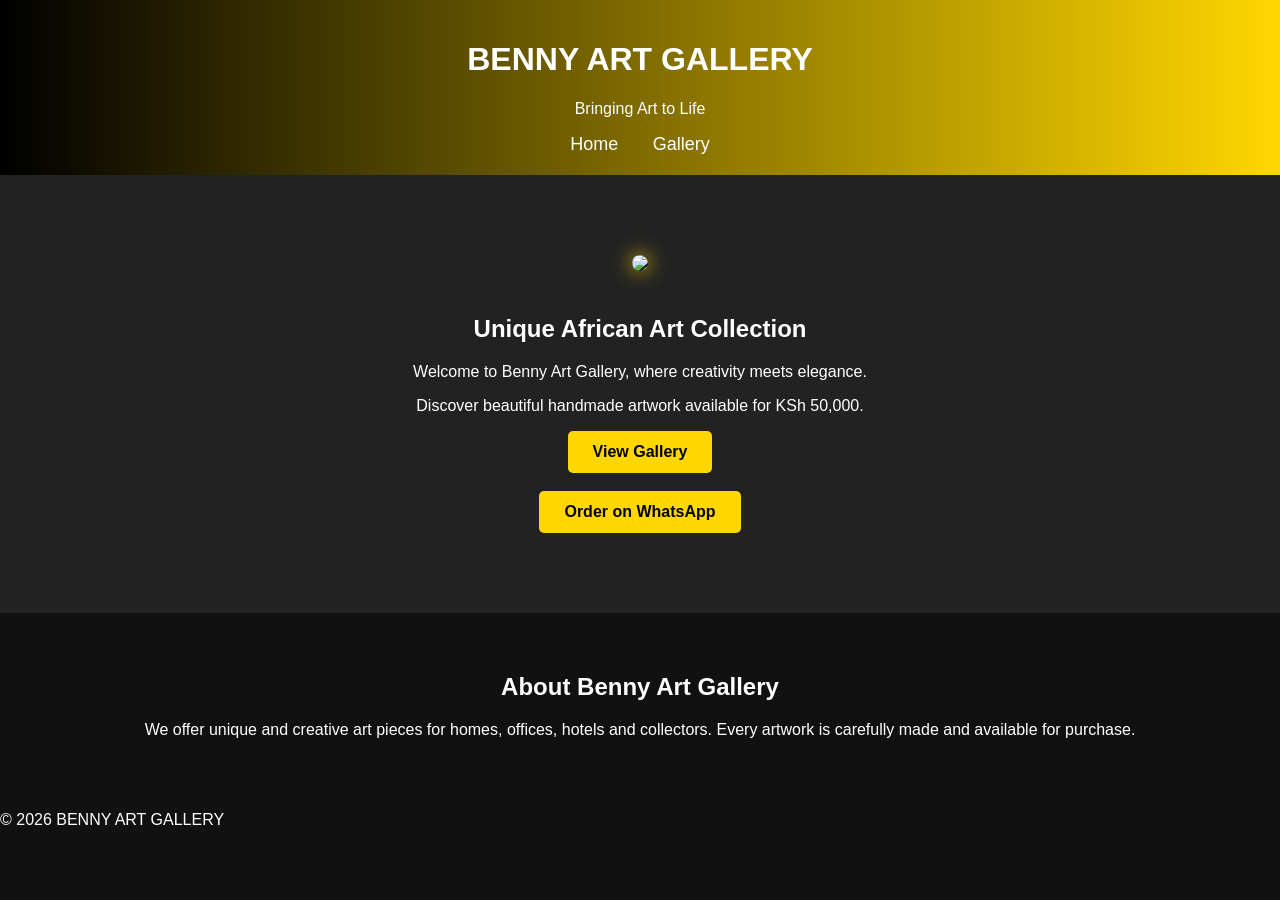
==== index.html @ 8a4f06f4 "Add files via upload" ====
<!DOCTYPE html>
<html>
<head>
    <title>BENNY ART GALLERY</title>
    <link rel="stylesheet" href="style.css">
</head>

<body>

<header>
    <h1>BENNY ART GALLERY</h1>
<p>Bringing Art to Life</p>

    <nav>
        <a href="index.html">Home</a>
        <a href="gallery.html">Gallery</a>
    </nav>
</header>

<section class="hero">
<img src="images/art1.jpeg" class="hero-image">
    <h2>Unique African Art Collection</h2>
<p>Welcome to Benny Art Gallery, where creativity meets elegance.</p>
    <p>
        Discover beautiful handmade artwork available for KSh 50,000.
    </p>

    <a href="gallery.html" class="button">
        View Gallery
    </a>

    <br><br>

    <a href="https://wa.me/254746321580" class="button">
        Order on WhatsApp
    </a>
</section>

<section class="about">
    <h2>About Benny Art Gallery</h2>

    <p>
        We offer unique and creative art pieces for homes, offices,
        hotels and collectors. Every artwork is carefully made and
        available for purchase.
    </p>
</section>

<footer>
    <p>© 2026 BENNY ART GALLERY</p>
</footer>

</body>
</html>
---- style.css ----
body {
    margin: 0;
    font-family: Arial, sans-serif;
    background: #111;
    color: white;
}

header {
    background: linear-gradient(to right, black, gold);
    color: white;
    padding: 20px;
    text-align: center;
}

nav {
    margin-top: 10px;
}

nav a {
    color: white;
    text-decoration: none;
    margin: 15px;
    font-size: 18px;
}

.hero {
    background: #222;
    color: white;
    text-align: center;
    padding: 80px 20px;
}

.button {
    display: inline-block;
    background: gold;
    color: black;
    padding: 12px 25px;
    text-decoration: none;
    border-radius: 5px;
    font-weight: bold;
}

.about,
.contact {
    padding: 40px;
    text-align: center;
}

.title {
    text-align: center;
    margin-top: 30px;
}

.gallery {
    display: flex;
    flex-wrap: wrap;
    justify-content: center;
    gap: 20px;
    padding: 30px;
}

.card {
    width: 300px;
    background: #222;
    color: white;
    border-radius: 10px;
    padding: 15px;
    box-shadow: 0 0 10px gray;
    text-align: center;
}

.card img {
    width: 100%;
    border-radius: 10px;
}
.card {
    transition: 0.3s;
}

.card:hover {
    transform: scale(1.05);
    box-shadow: 0 0 20px gray;
}
.hero-image {
    width: 350px;
    max-width: 90%;
    border-radius: 15px;
    margin-bottom: 20px;
    box-shadow: 0 0 20px gold;
}
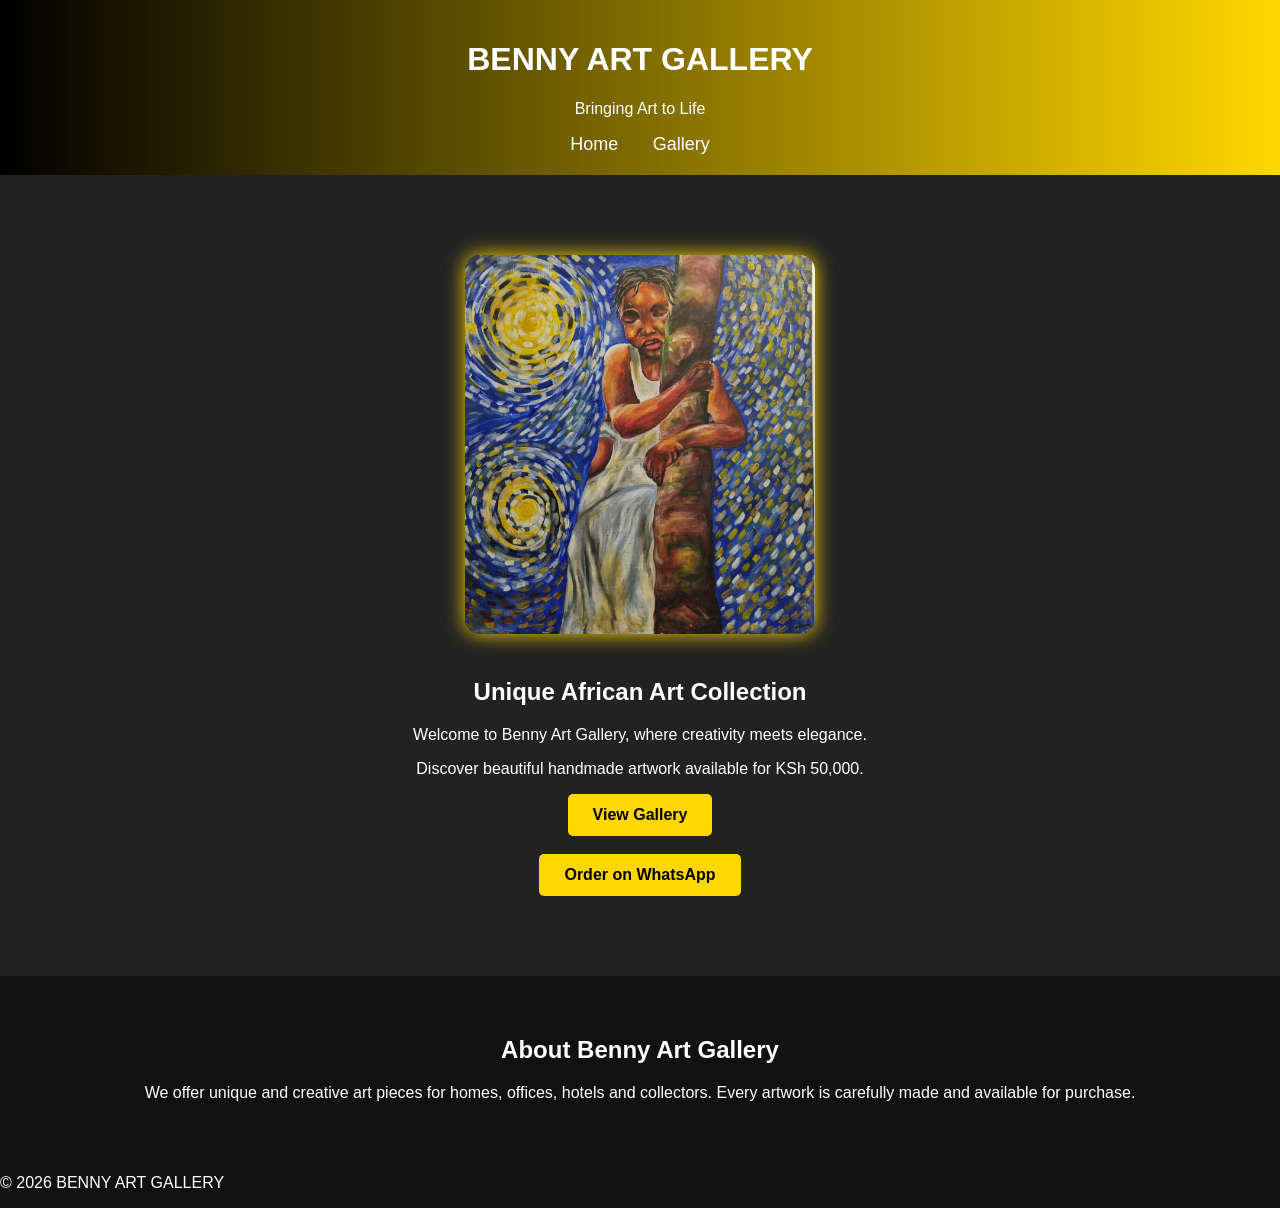
==== commit 63340873: "Add files via upload" ====
--- a/index.html
+++ b/index.html
@@ -1,7 +1,8 @@
 <!DOCTYPE html>
 <html>
 <head>
-    <title>BENNY ART GALLERY</title>
+   <meta name="google-site-verification" content="QavBZaSaM1l-U353wTsSnUpKT3twoBKdEFbN0FFiWcY" />    
+   <title>BENNY ART GALLERY</title>
     <link rel="stylesheet" href="style.css">
 </head>
 
@@ -52,3 +53,4 @@
 
 </body>
 </html>
+
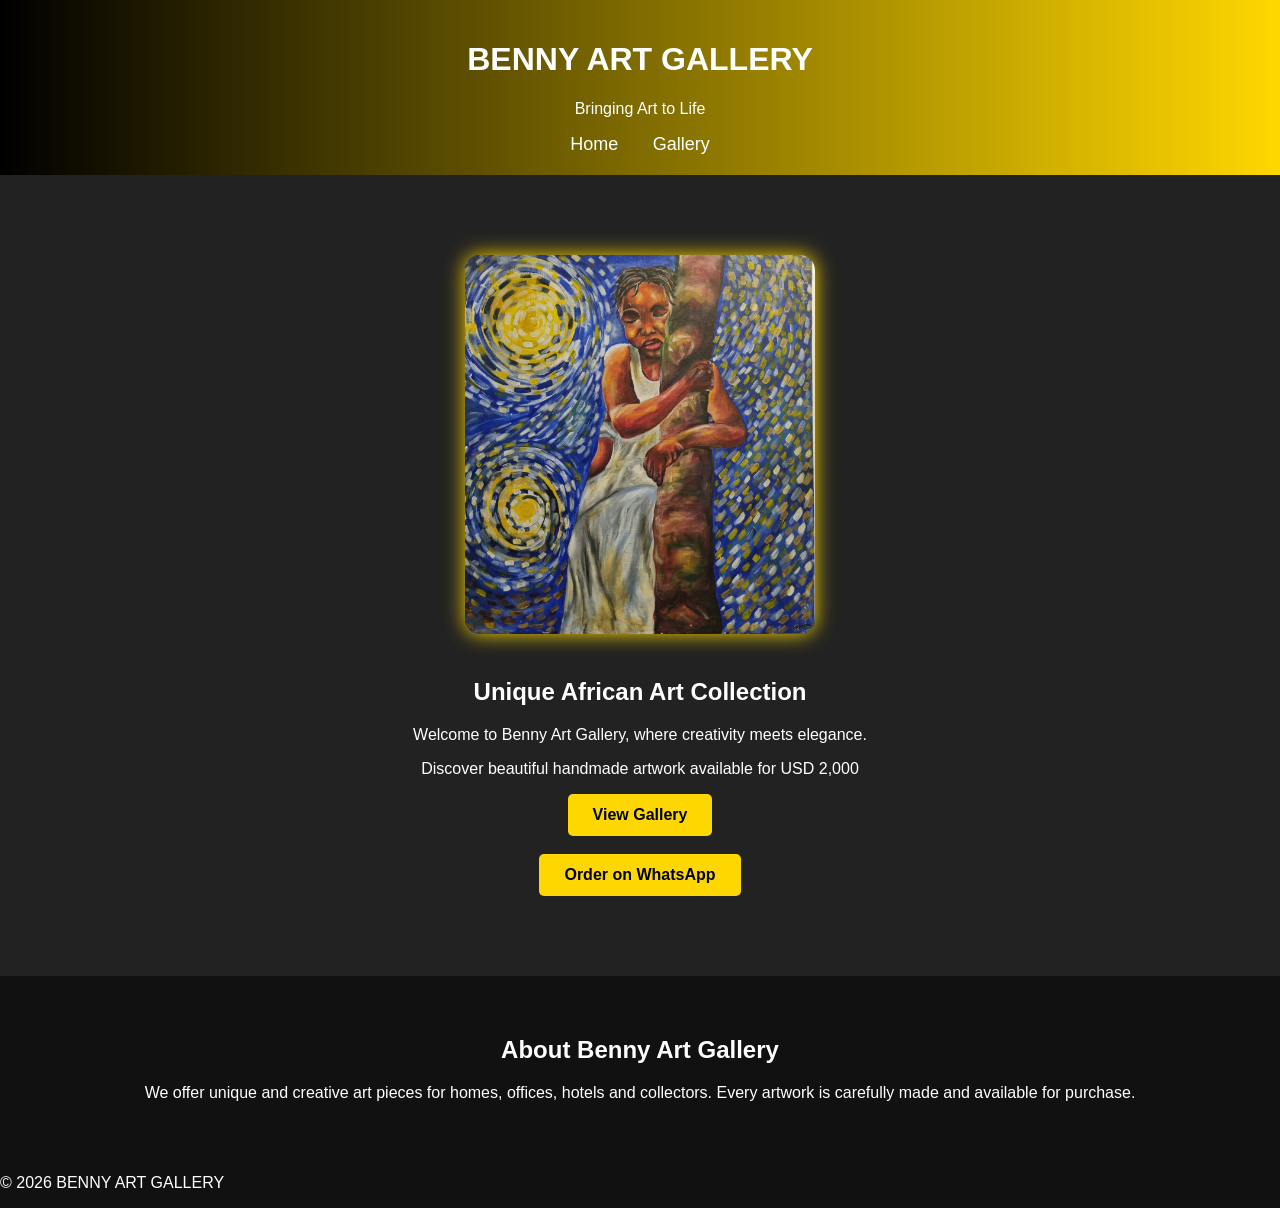
==== commit 86c351c8: "Update index.html" ====
--- a/index.html
+++ b/index.html
@@ -23,7 +23,7 @@
     <h2>Unique African Art Collection</h2>
 <p>Welcome to Benny Art Gallery, where creativity meets elegance.</p>
     <p>
-        Discover beautiful handmade artwork available for KSh 50,000.
+        Discover beautiful handmade artwork available for USD 2,000
     </p>
 
     <a href="gallery.html" class="button">
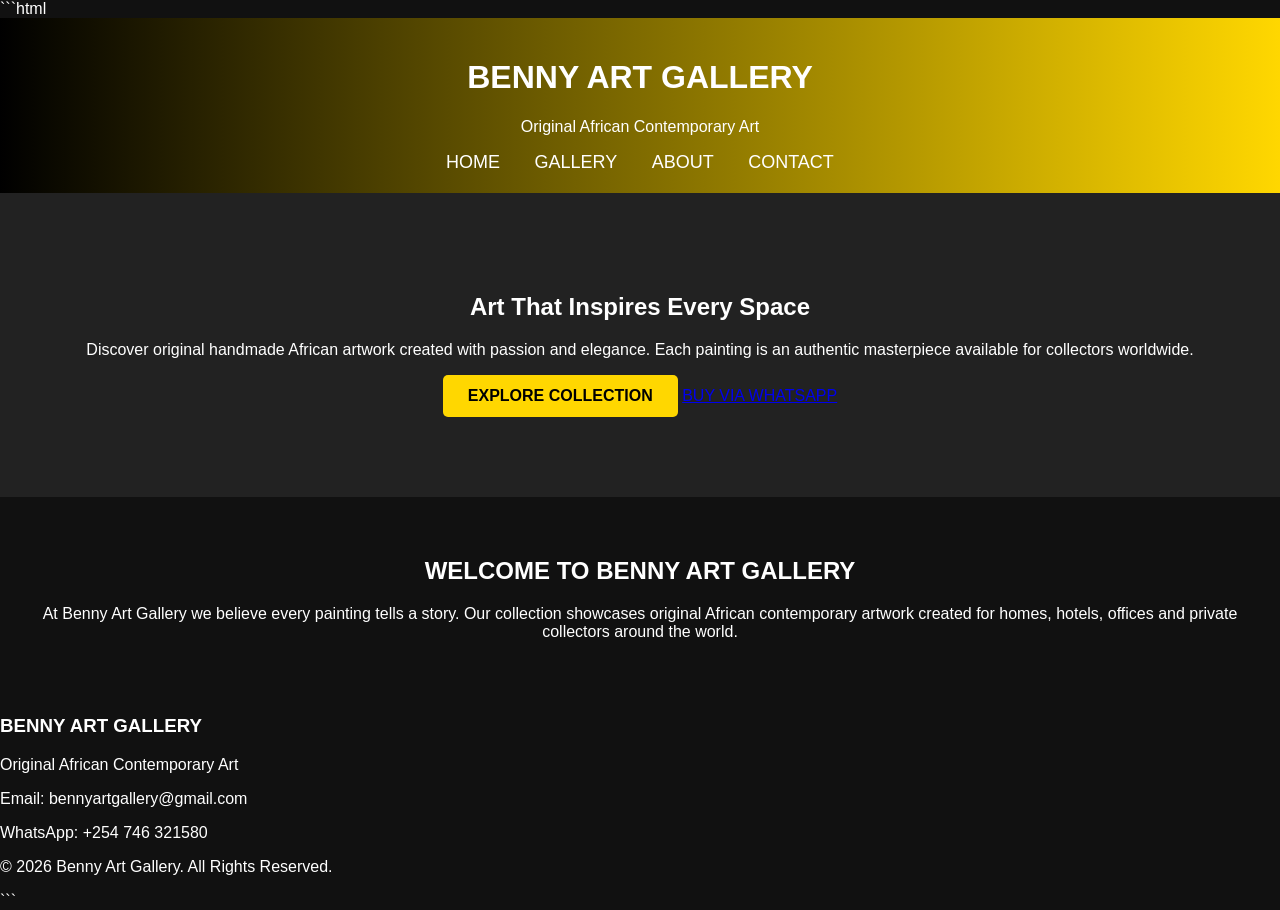
==== commit 999785b4: "Update index.html" ====
--- a/index.html
+++ b/index.html
@@ -1,56 +1,106 @@
+```html
 <!DOCTYPE html>
 <html>
 <head>
-   <meta name="google-site-verification" content="QavBZaSaM1l-U353wTsSnUpKT3twoBKdEFbN0FFiWcY" />    
-   <title>BENNY ART GALLERY</title>
-    <link rel="stylesheet" href="style.css">
+
+<meta charset="UTF-8">
+<meta name="viewport" content="width=device-width, initial-scale=1.0">
+
+<meta name="google-site-verification" content="QavBZaSaM1l-U353wTsSnUpKT3twoBKdEFbN0FFiWcY" />
+
+<title>BENNY ART GALLERY | Original African Contemporary Art</title>
+
+<link rel="stylesheet" href="style.css">
+
 </head>
 
 <body>
 
 <header>
-    <h1>BENNY ART GALLERY</h1>
-<p>Bringing Art to Life</p>
 
-    <nav>
-        <a href="index.html">Home</a>
-        <a href="gallery.html">Gallery</a>
-    </nav>
+<div class="logo-area">
+
+<h1>BENNY ART GALLERY</h1>
+
+<p>Original African Contemporary Art</p>
+
+</div>
+
+<nav>
+
+<a href="index.html">HOME</a>
+
+<a href="gallery.html">GALLERY</a>
+
+<a href="#about">ABOUT</a>
+
+<a href="https://wa.me/254746321580">CONTACT</a>
+
+</nav>
+
 </header>
 
 <section class="hero">
-<img src="images/art1.jpeg" class="hero-image">
-    <h2>Unique African Art Collection</h2>
-<p>Welcome to Benny Art Gallery, where creativity meets elegance.</p>
-    <p>
-        Discover beautiful handmade artwork available for USD 2,000
-    </p>
 
-    <a href="gallery.html" class="button">
-        View Gallery
-    </a>
+<div class="overlay">
 
-    <br><br>
+<h2>Art That Inspires Every Space</h2>
 
-    <a href="https://wa.me/254746321580" class="button">
-        Order on WhatsApp
-    </a>
+<p>
+
+Discover original handmade African artwork created with passion and elegance.
+
+Each painting is an authentic masterpiece available for collectors worldwide.
+
+</p>
+
+<a href="gallery.html" class="button">
+
+EXPLORE COLLECTION
+
+</a>
+
+<a href="https://wa.me/254746321580" class="button2">
+
+BUY VIA WHATSAPP
+
+</a>
+
+</div>
+
 </section>
 
-<section class="about">
-    <h2>About Benny Art Gallery</h2>
+<section id="about" class="about">
 
-    <p>
-        We offer unique and creative art pieces for homes, offices,
-        hotels and collectors. Every artwork is carefully made and
-        available for purchase.
-    </p>
+<h2>WELCOME TO BENNY ART GALLERY</h2>
+
+<p>
+
+At Benny Art Gallery we believe every painting tells a story.
+
+Our collection showcases original African contemporary artwork created for homes,
+
+hotels, offices and private collectors around the world.
+
+</p>
+
 </section>
 
 <footer>
-    <p>© 2026 BENNY ART GALLERY</p>
+
+<h3>BENNY ART GALLERY</h3>
+
+<p>Original African Contemporary Art</p>
+
+<p>Email: bennyartgallery@gmail.com</p>
+
+<p>WhatsApp: +254 746 321580</p>
+
+<p>© 2026 Benny Art Gallery. All Rights Reserved.</p>
+
 </footer>
 
 </body>
+
 </html>
-
+```
